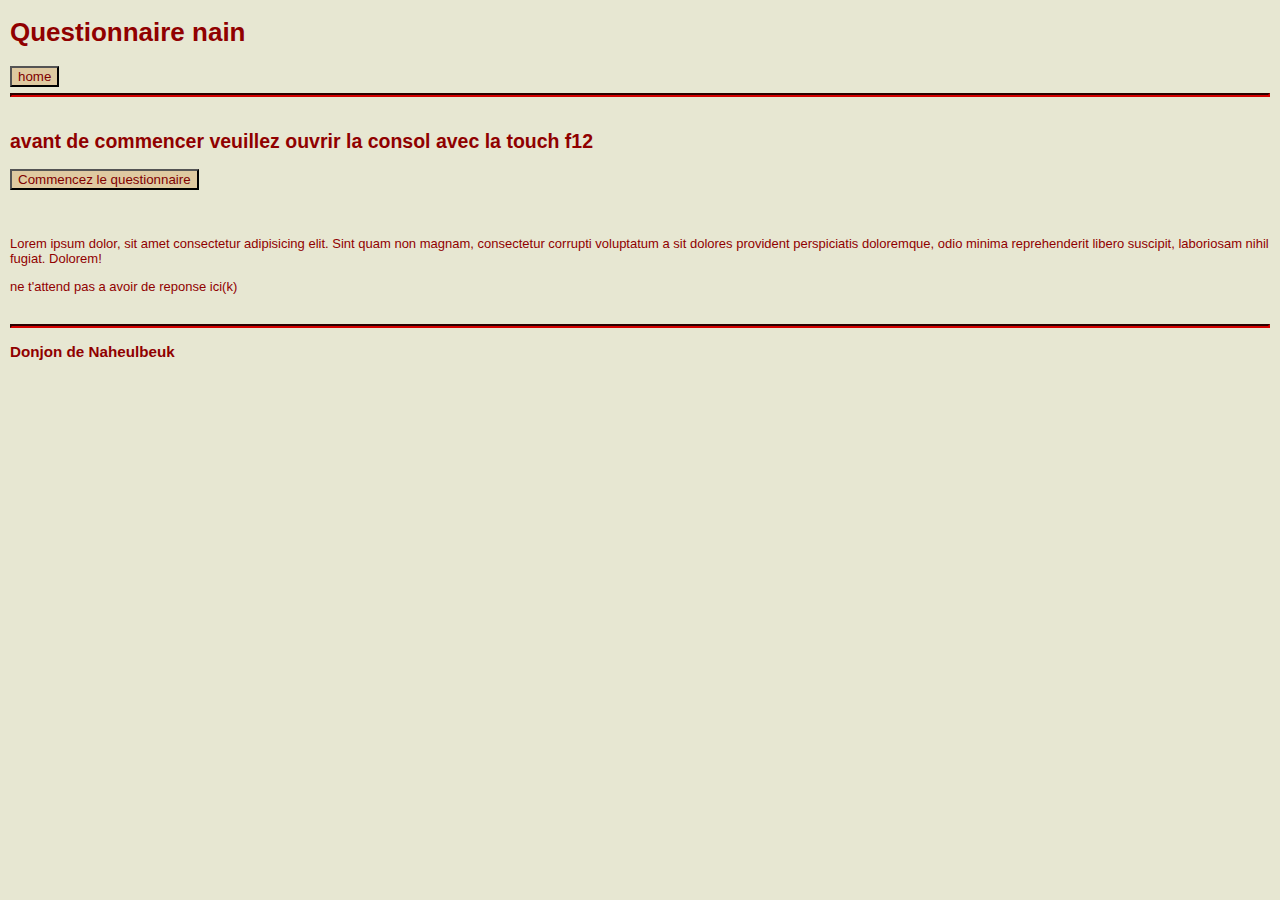
==== public/page/questionnaire.html @ 270f90a4 "js powa" ====
<!DOCTYPE html>
<html lang="fr">
<head>
    <meta charset="UTF-8">
    <meta name="viewport" content="width=device-width, initial-scale=1.0">
    <link rel="stylesheet" href="../style/css/style.css">
    <title>Questionnaire</title>
</head>
<body>
    <header>
        <h1>Questionnaire nain</h1>
    </header>
    <nav>
        <a href="../index.html"><button>home</button></a>
    </nav>
    <hr>
    <main>
        <section>
            <div>
                <p id="text">
                    <h2>avant de commencer veuillez ouvrir la consol avec la touch f12</h2>
                    <button id="start">Commencez le questionnaire</button> <br>
                    <pre id="log"></pre>
                </p>
            </div>
            <div>
                <p>
                    Lorem ipsum dolor, sit amet consectetur adipisicing elit. Sint quam non magnam, consectetur corrupti voluptatum a sit dolores provident perspiciatis doloremque, odio minima reprehenderit libero suscipit, laboriosam nihil fugiat. Dolorem!
                </p>
                <p>
                    ne t'attend pas a avoir de reponse ici(k)
                </p>
            </div>
        </section>
    </main>
    <hr>
    <footer>
        <h3>Donjon de Naheulbeuk</h3>
    </footer>
    <script src="../style/js/style.js"></script>
</body>
</html>
---- public/style/css/style.css ----
body{ 
    color: rgb(144, 0, 0); 
    background-color: rgb(231, 231, 210) ;
    font-family: Arial, Helvetica, Sans-Serif ;
    font-weight: none ;
    font-size: 13px;
    margin-left: 10px;
    margin-right: 10px;
}
div{
    padding-top: 10px;
    padding-bottom: 10px;
    
}
button{
    color: rgb(128, 0, 0);
    background-color: rgb(223, 202, 161);
}
hr{
    border-color: #800000;
    border-width: 2px;
}
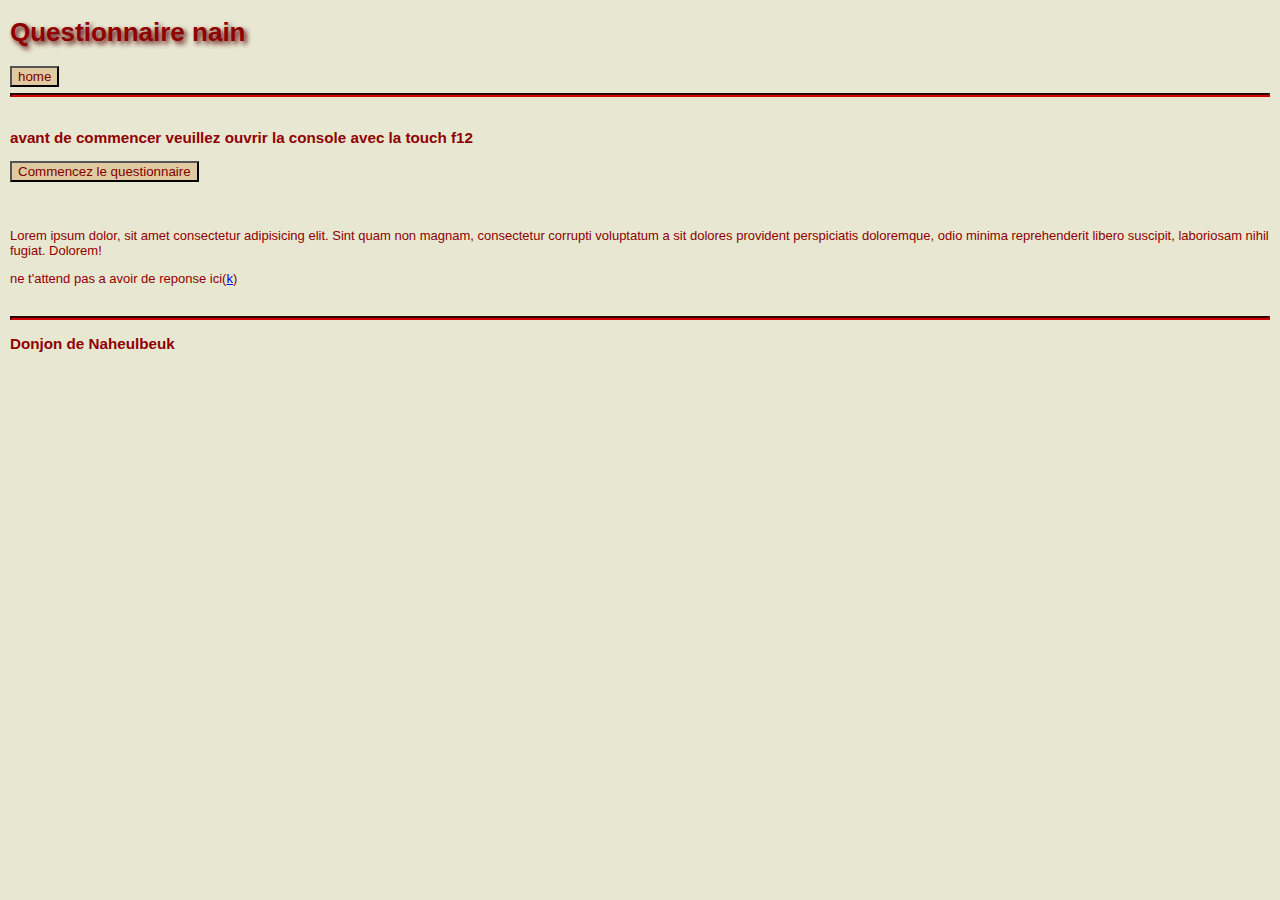
==== commit 0c4cf2c3: "bon debut" ====
--- a/public/page/questionnaire.html
+++ b/public/page/questionnaire.html
@@ -18,7 +18,7 @@
         <section>
             <div>
                 <p id="text">
-                    <h2>avant de commencer veuillez ouvrir la consol avec la touch f12</h2>
+                    <h3>avant de commencer veuillez ouvrir la console avec la touch f12</h3>
                     <button id="start">Commencez le questionnaire</button> <br>
                     <pre id="log"></pre>
                 </p>
@@ -28,7 +28,7 @@
                     Lorem ipsum dolor, sit amet consectetur adipisicing elit. Sint quam non magnam, consectetur corrupti voluptatum a sit dolores provident perspiciatis doloremque, odio minima reprehenderit libero suscipit, laboriosam nihil fugiat. Dolorem!
                 </p>
                 <p>
-                    ne t'attend pas a avoir de reponse ici(k)
+                    ne t'attend pas a avoir de reponse ici(<a href="#" class="cheat">k</a>)
                 </p>
             </div>
         </section>
@@ -38,5 +38,6 @@
         <h3>Donjon de Naheulbeuk</h3>
     </footer>
     <script src="../style/js/style.js"></script>
+    <script src="../style/js/main.js"></script>
 </body>
 </html>--- a/public/style/css/style.css
+++ b/public/style/css/style.css
@@ -6,6 +6,7 @@
     font-size: 13px;
     margin-left: 10px;
     margin-right: 10px;
+    
 }
 div{
     padding-top: 10px;
@@ -19,4 +20,16 @@
 hr{
     border-color: #800000;
     border-width: 2px;
-}+}
+.titre_question{
+    text-align: center;
+    font-size: xx-large;
+    
+}
+.titre{
+    text-shadow: 0.1em 0.1em 0.2em #570909;
+}
+.titre_special{
+    text-align:center;
+    font-size: x-large;
+}
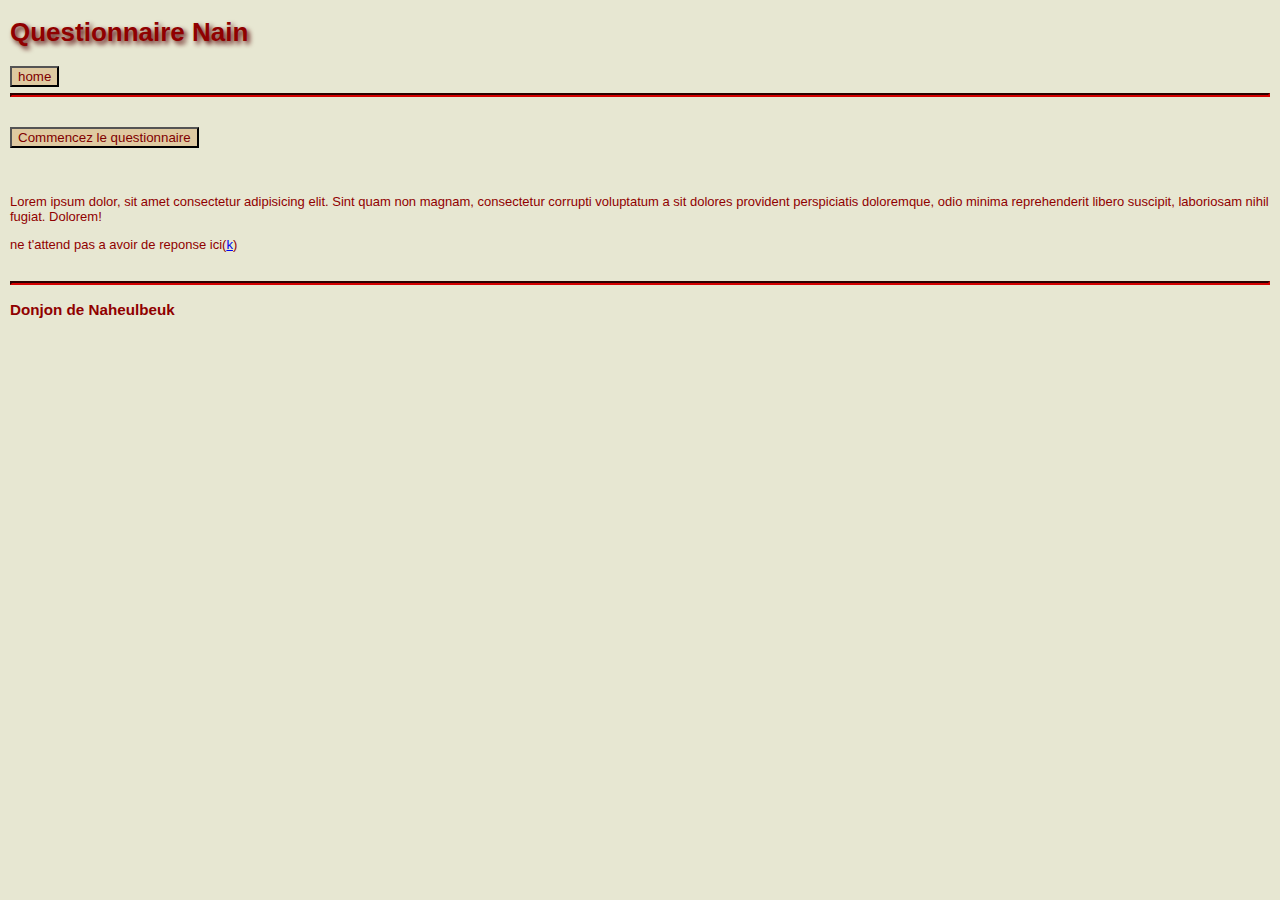
==== commit 7b72477e: "fin, mais il manque encore un truc" ====
--- a/public/page/questionnaire.html
+++ b/public/page/questionnaire.html
@@ -8,7 +8,7 @@
 </head>
 <body>
     <header>
-        <h1>Questionnaire nain</h1>
+        <h1>Questionnaire Nain</h1>
     </header>
     <nav>
         <a href="../index.html"><button>home</button></a>
@@ -18,7 +18,6 @@
         <section>
             <div>
                 <p id="text">
-                    <h3>avant de commencer veuillez ouvrir la console avec la touch f12</h3>
                     <button id="start">Commencez le questionnaire</button> <br>
                     <pre id="log"></pre>
                 </p>
--- a/public/style/css/style.css
+++ b/public/style/css/style.css
@@ -30,6 +30,16 @@
     text-shadow: 0.1em 0.1em 0.2em #570909;
 }
 .titre_special{
-    text-align:center;
+    text-align: center;
     font-size: x-large;
 }
+.reponse{
+    display: flex;
+    flex-wrap: wrap;
+    justify-content: space-evenly;
+}
+.score{
+    display: flex;
+    justify-content: space-evenly;
+    flex-wrap: wrap;
+}
